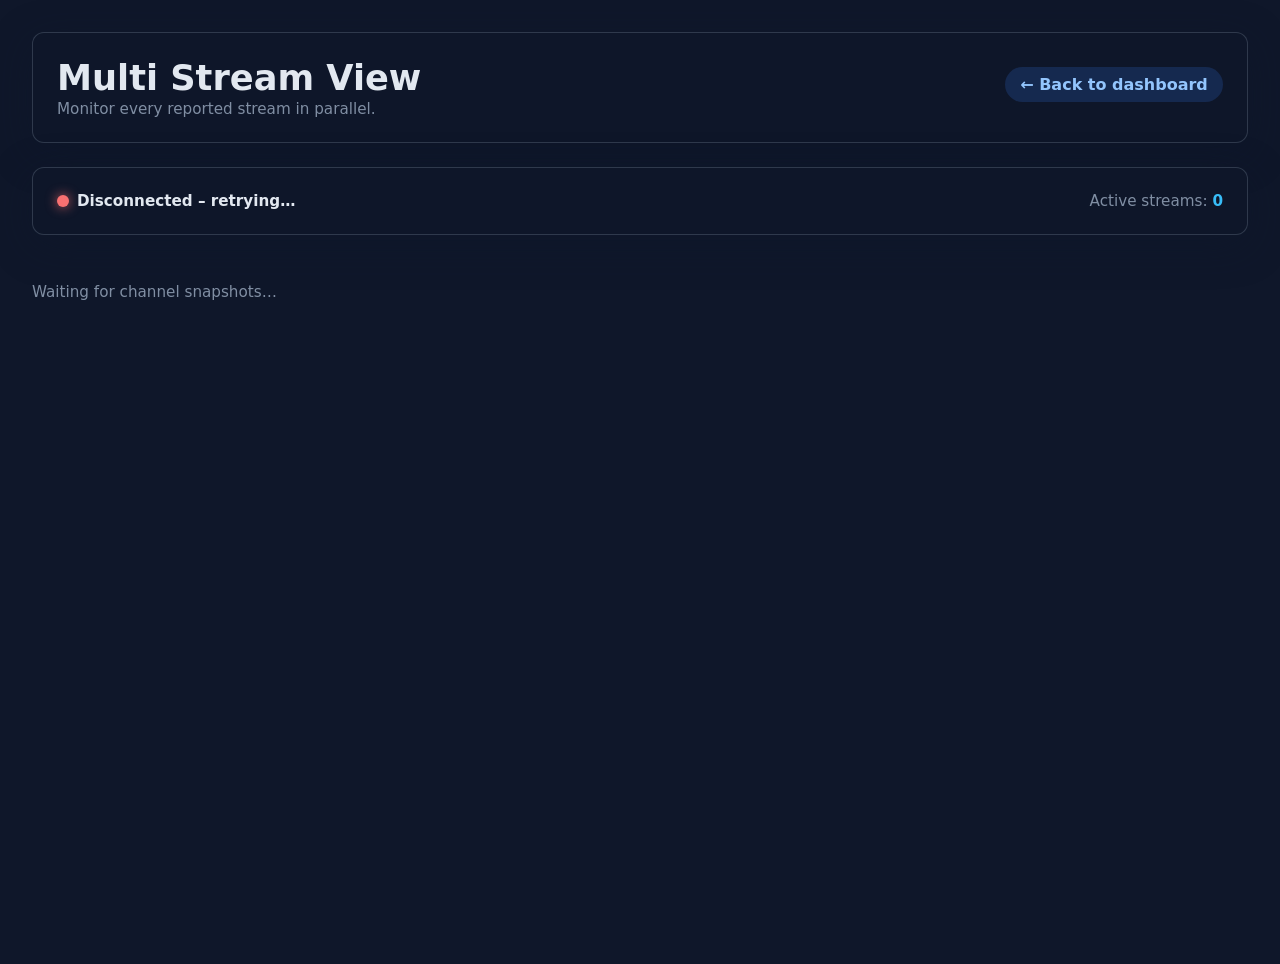
==== soupcpy-gateway/templates/multiview.html @ 8724dbb0 "Add agent and gateway projects" ====
<!DOCTYPE html>
<html lang="en">
  <head>
    <meta charset="utf-8" />
    <title>Multi Stream View</title>
    <meta name="viewport" content="width=device-width, initial-scale=1" />
    <style>
      :root {
        color-scheme: dark;
        font-family: system-ui, -apple-system, BlinkMacSystemFont, "Segoe UI", sans-serif;
      }
      body {
        margin: 0;
        padding: 2rem;
        background: #0f172a;
        color: #e2e8f0;
        display: flex;
        flex-direction: column;
        gap: 1.5rem;
        min-height: 100vh;
      }
      a {
        color: inherit;
      }
      .card {
        background: rgba(15, 23, 42, 0.85);
        border: 1px solid rgba(148, 163, 184, 0.25);
        border-radius: 12px;
        padding: 1.5rem;
        box-shadow: 0 10px 40px rgba(15, 23, 42, 0.35);
      }
      .page-header {
        display: flex;
        flex-wrap: wrap;
        align-items: baseline;
        justify-content: space-between;
        gap: 1rem;
      }
      .page-header h1 {
        margin: 0;
        font-size: clamp(1.5rem, 2vw + 1rem, 2.2rem);
      }
      .page-header p {
        margin: 0.15rem 0 0;
        color: rgba(148, 163, 184, 0.85);
        font-size: 0.95rem;
      }
      .nav-link {
        display: inline-flex;
        align-items: center;
        gap: 0.35rem;
        padding: 0.5rem 0.95rem;
        border-radius: 999px;
        background: rgba(59, 130, 246, 0.18);
        color: #93c5fd;
        text-decoration: none;
        font-weight: 600;
        transition: background 0.2s ease-in-out;
      }
      .nav-link:hover {
        background: rgba(59, 130, 246, 0.32);
      }
      .status-bar {
        display: flex;
        flex-wrap: wrap;
        align-items: center;
        justify-content: space-between;
        gap: 1rem;
        font-size: 0.95rem;
      }
      .status-indicator {
        display: inline-flex;
        align-items: center;
        gap: 0.5rem;
        font-weight: 600;
      }
      .status-dot {
        width: 12px;
        height: 12px;
        border-radius: 999px;
        background: #fbbf24;
        box-shadow: 0 0 10px rgba(251, 191, 36, 0.8);
        transition: background 0.2s ease-in-out, box-shadow 0.2s ease-in-out;
      }
      .status-dot.connected {
        background: #34d399;
        box-shadow: 0 0 12px rgba(52, 211, 153, 0.85);
      }
      .status-dot.disconnected,
      .status-dot.error {
        background: #f87171;
        box-shadow: 0 0 12px rgba(248, 113, 113, 0.85);
      }
      .stream-count {
        color: rgba(148, 163, 184, 0.85);
      }
      .stream-count span {
        color: #38bdf8;
        font-weight: 600;
      }
      .stream-grid {
        display: grid;
        gap: 1.25rem;
        grid-template-columns: repeat(auto-fit, minmax(360px, 1fr));
      }
      .stream-card {
        display: flex;
        flex-direction: column;
        gap: 0.75rem;
        background: rgba(30, 41, 59, 0.75);
        border: 1px solid rgba(148, 163, 184, 0.22);
        border-radius: 14px;
        padding: 1rem;
        min-height: 400px;
      }
      .stream-card__header {
        display: flex;
        flex-direction: column;
  
        gap: 0.2rem;
      }
      .stream-card__title {
        margin: 0;
        font-size: 1rem;
      }
      .stream-card__meta {
        margin: 0;
        color: rgba(148, 163, 184, 0.75);
        font-size: 0.85rem;
      }
      iframe {
        width: 100%;
        height: 100%;
        /* aspect-ratio: 16 / 9; */
        border: none;
        border-radius: 12px;
        background: #020617;
      }
      .empty-state {
        margin: 0;
        font-size: 0.95rem;
        color: rgba(148, 163, 184, 0.85);
      }
    </style>
    <script defer="defer" src="/public/js/bundle.js"></script>
    <link href="/public/css/main.css" rel="stylesheet" />
  </head>
  <body>
    <header class="card page-header">
      <div>
        <h1>Multi Stream View</h1>
        <p>Monitor every reported stream in parallel.</p>
      </div>
      <a class="nav-link" href="/">← Back to dashboard</a>
    </header>

    <section class="card status-bar">
      <div class="status-indicator">
        <span id="status-dot" class="status-dot"></span>
        <span id="status-text">Connecting…</span>
      </div>
      <div class="stream-count">
        Active streams: <span id="stream-count">0</span>
      </div>
    </section>

    <main id="stream-grid" class="stream-grid"></main>
    <p id="empty-state" class="empty-state">Waiting for channel snapshots…</p>

    <script>
      const runtimeSettings = {
        http_base: "",
        ws_base: "",
      };

      const statusDot = document.getElementById("status-dot");
      const statusText = document.getElementById("status-text");
      const streamGrid = document.getElementById("stream-grid");
      const streamCount = document.getElementById("stream-count");
      const emptyState = document.getElementById("empty-state");

      let shouldFetchChannelsOnConnect = true;

      function setStatus(state, text) {
        statusDot.classList.remove("connected", "disconnected", "error");
        if (state) {
          statusDot.classList.add(state);
        }
        statusText.textContent = text;
      }

      function trimTrailingSlash(value) {
        if (typeof value !== "string") {
          return value;
        }
        return value.replace(/\/+$/, "");
      }

      function buildStreamUrl(udid) {
        if (!udid) {
          return null;
        }
        const httpBase =
          trimTrailingSlash(runtimeSettings.http_base) || window.location.origin;
        const wsBase =
          trimTrailingSlash(runtimeSettings.ws_base) ||
          `${
            window.location.protocol === "https:" ? "wss" : "ws"
          }://${window.location.host}`;
        const wsQuery = `${wsBase}/ws?action=proxy-adb&remote=tcp-8886&udid=${encodeURIComponent(
          udid
        )}`;
        const encodedWs = encodeURIComponent(wsQuery);
        return `${httpBase}/stream#!action=stream&udid=${encodeURIComponent(
          udid
        )}&player=webcodecs&ws=${encodedWs}`;
      }

      function renderStreams(overview) {
        const controllers = Array.isArray(overview?.controllers)
          ? overview.controllers
          : [];

        const cards = [];
        controllers.forEach((controller) => {
          if (!Array.isArray(controller.channels)) {
            return;
          }
          controller.channels.forEach((channel) => {
            const streamUrl = buildStreamUrl(channel?.name);
            if (!streamUrl) {
              return;
            }
            cards.push({
              controller,
              channel,
              streamUrl,
            });
          });
        });

        streamGrid.innerHTML = "";
        if (cards.length === 0) {
          streamCount.textContent = "0";
          emptyState.style.display = "block";
          return;
        }

        emptyState.style.display = "none";
        streamCount.textContent = String(cards.length);

        cards.forEach(({ controller, channel, streamUrl }) => {
          const card = document.createElement("article");
          card.className = "stream-card";

          const header = document.createElement("div");
          header.className = "stream-card__header";

          const title = document.createElement("h2");
          title.className = "stream-card__title";
          title.textContent = channel?.name || channel?.udid || "Unknown stream";
          header.appendChild(title);

          const meta = document.createElement("p");
          meta.className = "stream-card__meta";
          const label =
            controller?.udid && controller.udid.trim() !== ""
              ? controller.udid
              : "unknown controller";
          meta.textContent = `Controller: ${label}`;
          header.appendChild(meta);

          card.appendChild(header);

          const iframe = document.createElement("iframe");
          iframe.src = streamUrl;
          iframe.loading = "lazy";
          iframe.allowFullscreen = true;
          iframe.referrerPolicy = "no-referrer";
          card.appendChild(iframe);

          streamGrid.appendChild(card);
        });
      }

      function handleStructuredMessage(raw) {
        // if (typeof raw !== "string") {
        //   return false;
        // }
        // const trimmed = raw.trim();
        // if (!trimmed.startsWith("{")) {
        //   return false;
        // }

        // try {
        //   const payload = JSON.parse(trimmed);
        //   if (payload?.event === "channels_snapshot_update" && payload.overview) {
        //     renderStreams(payload.overview);
        //     return true;
        //   }
        // } catch (_error) {
        //   return false;
        // }

        return false;
      }

      async function loadSettings() {
        try {
          const response = await fetch("/api/settings");
          if (!response.ok) {
            throw new Error(`Unexpected status: ${response.status}`);
          }
          const settings = await response.json();
          if (settings && typeof settings === "object") {
            if (typeof settings.http_base === "string" && settings.http_base.trim() !== "") {
              runtimeSettings.http_base = settings.http_base;
            }
            if (typeof settings.ws_base === "string" && settings.ws_base.trim() !== "") {
              runtimeSettings.ws_base = settings.ws_base;
            }
          }
        } catch (_error) {
          // Fall back to window location when settings cannot be loaded.
        }
      }

      async function loadInitialChannels() {
        try {
          const response = await fetch("/api/channels");
          if (!response.ok) {
            throw new Error(`Unexpected status: ${response.status}`);
          }
          const overview = await response.json();
          renderStreams(overview);
          shouldFetchChannelsOnConnect = false;
        } catch (_error) {
          // Ignore initial load failures; a snapshot will arrive over the socket.
        }
      }

      function connectSocket() {
        const protocol = window.location.protocol === "https:" ? "wss" : "ws";
        const socketUrl = `${protocol}://${window.location.host}/ws`;

        setStatus("", "Connecting…");

        const ws = new WebSocket(socketUrl);

        ws.addEventListener("open", () => {
          setStatus("connected", "Connected");
          if (shouldFetchChannelsOnConnect) {
            loadInitialChannels();
          }
        });

        ws.addEventListener("message", (event) => {
          handleStructuredMessage(event.data);
        });

        ws.addEventListener("close", () => {
          setStatus("disconnected", "Disconnected – retrying…");
          shouldFetchChannelsOnConnect = true;
          setTimeout(connectSocket, 1200);
        });

        ws.addEventListener("error", () => {
          setStatus("error", "Connection error");
        });
      }

      document.addEventListener("DOMContentLoaded", async () => {
        setStatus("", "Connecting…");
        await loadSettings();
        await loadInitialChannels();
        connectSocket();
      });
    </script>
  </body>
</html>
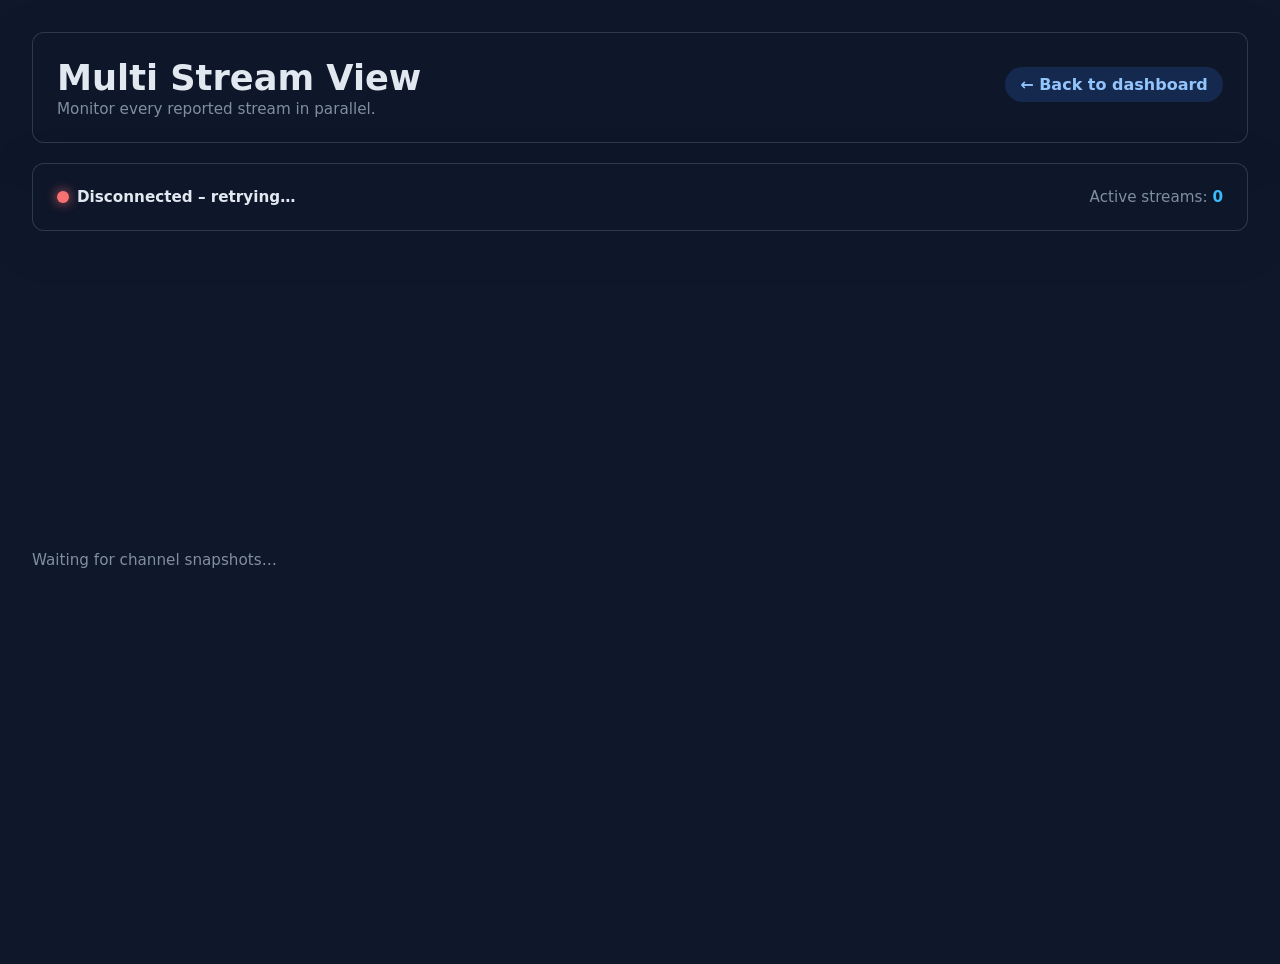
==== commit 9fb989d3: "update" ====
--- a/soupcpy-gateway/templates/multiview.html
+++ b/soupcpy-gateway/templates/multiview.html
@@ -16,7 +16,7 @@
         color: #e2e8f0;
         display: flex;
         flex-direction: column;
-        gap: 1.5rem;
+        gap: 1.25rem;
         min-height: 100vh;
       }
       a {
@@ -98,20 +98,103 @@
         color: #38bdf8;
         font-weight: 600;
       }
+      .filter-card {
+        display: flex;
+        flex-direction: column;
+        gap: 1rem;
+      }
+      .filter-card[hidden] {
+        display: none;
+      }
+      .filter-card__header {
+        display: flex;
+        flex-wrap: wrap;
+        justify-content: space-between;
+        gap: 0.75rem;
+      }
+      .filter-card__header h2 {
+        margin: 0;
+        font-size: 1.15rem;
+      }
+      .filter-card__header p {
+        margin: 0.15rem 0 0;
+        color: rgba(148, 163, 184, 0.8);
+        font-size: 0.9rem;
+      }
+      .filter-card__actions {
+        display: flex;
+        flex-wrap: wrap;
+        align-items: center;
+        gap: 0.75rem;
+      }
+      .ghost-button {
+        background: transparent;
+        border: 1px solid rgba(148, 163, 184, 0.35);
+        color: #e2e8f0;
+        border-radius: 999px;
+        padding: 0.35rem 0.9rem;
+        cursor: pointer;
+        transition: border-color 0.2s ease-in-out, color 0.2s ease-in-out;
+      }
+      .ghost-button:disabled {
+        opacity: 0.4;
+        cursor: not-allowed;
+      }
+      .ghost-button:not(:disabled):hover {
+        border-color: rgba(148, 163, 184, 0.7);
+        color: #bae6fd;
+      }
+      .filter-card__summary {
+        color: rgba(148, 163, 184, 0.85);
+        font-size: 0.9rem;
+      }
+      .filter-chip-row {
+        display: flex;
+        flex-wrap: wrap;
+        gap: 0.6rem;
+      }
+      .filter-chip {
+        border: none;
+        border-radius: 999px;
+        padding: 0.45rem 0.85rem;
+        background: rgba(15, 118, 110, 0.25);
+        color: #5eead4;
+        font-weight: 600;
+        cursor: pointer;
+        transition: background 0.2s ease-in-out, transform 0.2s ease-in-out;
+      }
+      .filter-chip.active {
+        background: rgba(14, 165, 233, 0.4);
+        color: #e0f2fe;
+        box-shadow: 0 5px 18px rgba(14, 165, 233, 0.25);
+      }
+      .filter-chip:focus-visible {
+        outline: 2px solid rgba(96, 165, 250, 0.6);
+        outline-offset: 2px;
+      }
+      .filter-card__hint {
+        margin: 0;
+        font-size: 0.85rem;
+        color: rgba(148, 163, 184, 0.7);
+      }
       .stream-grid {
         display: grid;
-        gap: 1.25rem;
-        grid-template-columns: repeat(auto-fit, minmax(360px, 1fr));
+        gap: 0.75rem;
+        grid-template-columns: repeat(auto-fit, minmax(300px, 1fr));
+        overflow-y: auto;
+        max-height: calc(100vh - 320px);
+        padding-right: 0.25rem;
+        min-height: 280px;
       }
       .stream-card {
         display: flex;
         flex-direction: column;
-        gap: 0.75rem;
-        background: rgba(30, 41, 59, 0.75);
-        border: 1px solid rgba(148, 163, 184, 0.22);
-        border-radius: 14px;
-        padding: 1rem;
-        min-height: 400px;
+        gap: 0.6rem;
+        background: rgba(30, 41, 59, 0.8);
+        border: 1px solid rgba(148, 163, 184, 0.18);
+        border-radius: 16px;
+        padding: 0.85rem;
+        min-height: auto;
       }
       .stream-card__header {
         display: flex;
@@ -130,16 +213,29 @@
       }
       iframe {
         width: 100%;
-        height: 100%;
-        /* aspect-ratio: 16 / 9; */
+        height: auto;
+        aspect-ratio: 9 / 16;
         border: none;
-        border-radius: 12px;
+        border-radius: 18px;
         background: #020617;
+        box-shadow: 0 12px 35px rgba(2, 6, 23, 0.45);
       }
       .empty-state {
         margin: 0;
         font-size: 0.95rem;
         color: rgba(148, 163, 184, 0.85);
+      }
+      @media (max-width: 600px) {
+        iframe {
+          aspect-ratio: 9 / 18;
+        }
+      }
+      @media (max-width: 800px) {
+        .stream-grid {
+          max-height: none;
+          overflow: visible;
+          padding-right: 0;
+        }
       }
     </style>
     <script defer="defer" src="/public/js/bundle.js"></script>
@@ -164,6 +260,25 @@
       </div>
     </section>
 
+    <section id="group-filter-card" class="card filter-card" hidden>
+      <div class="filter-card__header">
+        <div>
+          <h2>Group filter</h2>
+          <p>Focus multiview on specific channel groups.</p>
+        </div>
+        <div class="filter-card__actions">
+          <button id="reset-group-filter" class="ghost-button" type="button" disabled>
+            Show all groups
+          </button>
+          <span id="group-filter-summary" class="filter-card__summary">Showing all groups</span>
+        </div>
+      </div>
+      <div id="group-filter-chips" class="filter-chip-row"></div>
+      <p class="filter-card__hint">
+        Tip: Share a filtered view with <code>?groups=g1,g2,gx</code>.
+      </p>
+    </section>
+
     <main id="stream-grid" class="stream-grid"></main>
     <p id="empty-state" class="empty-state">Waiting for channel snapshots…</p>
 
@@ -178,8 +293,21 @@
       const streamGrid = document.getElementById("stream-grid");
       const streamCount = document.getElementById("stream-count");
       const emptyState = document.getElementById("empty-state");
+      const groupFilterCard = document.getElementById("group-filter-card");
+      const groupFilterChips = document.getElementById("group-filter-chips");
+      const groupFilterSummary = document.getElementById("group-filter-summary");
+      const resetGroupFilterButton = document.getElementById("reset-group-filter");
 
       let shouldFetchChannelsOnConnect = true;
+      const DEFAULT_GROUP_FILTERS = ["g1", "g2", "gx"];
+      const activeGroupFilters = new Set();
+      let shouldAttemptDefaultGroups = true;
+      let latestOverview = null;
+
+      initializeGroupFiltersFromQuery();
+      if (resetGroupFilterButton) {
+        resetGroupFilterButton.addEventListener("click", handleResetGroupFilters);
+      }
 
       function setStatus(state, text) {
         statusDot.classList.remove("connected", "disconnected", "error");
@@ -216,7 +344,132 @@
         )}&player=webcodecs&ws=${encodedWs}`;
       }
 
+      function normalizeGroupName(value) {
+        if (typeof value !== "string") {
+          return null;
+        }
+        const trimmed = value.trim();
+        if (trimmed === "") {
+          return null;
+        }
+        return trimmed.toLowerCase();
+      }
+
+      function displayGroupLabel(value) {
+        if (typeof value !== "string" || value.trim() === "") {
+          return "Ungrouped";
+        }
+        return value.trim();
+      }
+
+      function extractGroupsFromParams(params) {
+        const collected = [];
+        params.getAll("group").forEach((value) => {
+          const normalized = normalizeGroupName(value);
+          if (normalized) {
+            collected.push(normalized);
+          }
+        });
+        const combined = params.get("groups");
+        if (typeof combined === "string" && combined.trim() !== "") {
+          combined.split(",").forEach((value) => {
+            const normalized = normalizeGroupName(value);
+            if (normalized) {
+              collected.push(normalized);
+            }
+          });
+        }
+        return Array.from(new Set(collected));
+      }
+
+      function initializeGroupFiltersFromQuery() {
+        const params = new URLSearchParams(window.location.search);
+        const fromQuery = extractGroupsFromParams(params);
+        if (fromQuery.length === 0) {
+          return;
+        }
+        fromQuery.forEach((group) => activeGroupFilters.add(group));
+        shouldAttemptDefaultGroups = false;
+      }
+
       function renderStreams(overview) {
+        latestOverview = overview;
+        const cards = collectRenderableCards(overview);
+        const groupStats = deriveGroupStats(cards);
+        ensureDefaultGroupFilters(groupStats);
+        renderGroupFilterChips(groupStats);
+        const visibleCards = filterCardsByGroup(cards);
+
+        streamGrid.innerHTML = "";
+        if (visibleCards.length === 0) {
+          streamCount.textContent = "0";
+          emptyState.style.display = "block";
+          if (cards.length === 0) {
+            emptyState.textContent = "Waiting for channel snapshots…";
+          } else if (activeGroupFilters.size > 0) {
+            emptyState.textContent = "No streams match the selected groups.";
+          } else {
+            emptyState.textContent = "Waiting for channel snapshots…";
+          }
+          return;
+        }
+
+        emptyState.style.display = "none";
+        streamCount.textContent = String(visibleCards.length);
+
+        visibleCards.forEach(({ controller, channel, streamUrl }) => {
+          const card = document.createElement("article");
+          card.className = "stream-card";
+
+          const header = document.createElement("div");
+          header.className = "stream-card__header";
+
+          const title = document.createElement("h2");
+          title.className = "stream-card__title";
+          title.textContent = channel?.name || channel?.udid || "Unknown stream";
+          header.appendChild(title);
+
+          const meta = document.createElement("p");
+          meta.className = "stream-card__meta";
+          const label =
+            controller?.udid && controller.udid.trim() !== ""
+              ? controller.udid
+              : "unknown controller";
+          meta.textContent = `Controller: ${label}`;
+          header.appendChild(meta);
+
+          card.appendChild(header);
+
+          const iframe = document.createElement("iframe");
+          iframe.src = streamUrl;
+          iframe.loading = "lazy";
+          iframe.allowFullscreen = true;
+          iframe.referrerPolicy = "no-referrer";
+          card.appendChild(iframe);
+
+          streamGrid.appendChild(card);
+        });
+      }
+
+      function collectRenderableCards(overview) {
+        const merged = Array.isArray(overview?.merged_channels) ? overview.merged_channels : [];
+        if (merged.length > 0) {
+          return merged
+            .map((entry) => {
+              const channel = entry?.channel;
+              const streamUrl = buildStreamUrl(channel?.name);
+              if (!streamUrl) {
+                return null;
+              }
+              return {
+                controller: { udid: entry?.controller_udid || "unknown controller" },
+                channel,
+                streamUrl,
+              };
+            })
+            .filter(Boolean);
+        }
+
         const controllers = Array.isArray(overview?.controllers)
           ? overview.controllers
           : [];
@@ -239,48 +492,162 @@
           });
         });
 
-        streamGrid.innerHTML = "";
-        if (cards.length === 0) {
-          streamCount.textContent = "0";
-          emptyState.style.display = "block";
-          return;
-        }
-
-        emptyState.style.display = "none";
-        streamCount.textContent = String(cards.length);
-
-        cards.forEach(({ controller, channel, streamUrl }) => {
-          const card = document.createElement("article");
-          card.className = "stream-card";
-
-          const header = document.createElement("div");
-          header.className = "stream-card__header";
-
-          const title = document.createElement("h2");
-          title.className = "stream-card__title";
-          title.textContent = channel?.name || channel?.udid || "Unknown stream";
-          header.appendChild(title);
-
-          const meta = document.createElement("p");
-          meta.className = "stream-card__meta";
-          const label =
-            controller?.udid && controller.udid.trim() !== ""
-              ? controller.udid
-              : "unknown controller";
-          meta.textContent = `Controller: ${label}`;
-          header.appendChild(meta);
-
-          card.appendChild(header);
-
-          const iframe = document.createElement("iframe");
-          iframe.src = streamUrl;
-          iframe.loading = "lazy";
-          iframe.allowFullscreen = true;
-          iframe.referrerPolicy = "no-referrer";
-          card.appendChild(iframe);
-
-          streamGrid.appendChild(card);
-        });
+        return cards;
+      }
+
+      function deriveGroupStats(cards) {
+        if (!Array.isArray(cards) || cards.length === 0) {
+          return [];
+        }
+        const statsMap = new Map();
+        cards.forEach(({ channel }) => {
+          const normalized = normalizeGroupName(channel?.group) || "ungrouped";
+          if (!statsMap.has(normalized)) {
+            statsMap.set(normalized, {
+              normalized,
+              label: displayGroupLabel(channel?.group),
+              count: 0,
+            });
+          }
+          statsMap.get(normalized).count += 1;
+        });
+
+        const prioritized = [];
+        DEFAULT_GROUP_FILTERS.forEach((target) => {
+          if (statsMap.has(target)) {
+            prioritized.push(statsMap.get(target));
+            statsMap.delete(target);
+          }
+        });
+        const remaining = Array.from(statsMap.values()).sort((a, b) =>
+          a.label.localeCompare(b.label)
+        );
+        return prioritized.concat(remaining);
+      }
+
+      function ensureDefaultGroupFilters(groupStats) {
+        if (!shouldAttemptDefaultGroups || activeGroupFilters.size > 0) {
+          return;
+        }
+        const defaults = DEFAULT_GROUP_FILTERS.filter((group) =>
+          groupStats.some((stat) => stat.normalized === group)
+        );
+        if (defaults.length === 0) {
+          return;
+        }
+        defaults.forEach((group) => activeGroupFilters.add(group));
+        shouldAttemptDefaultGroups = false;
+      }
+
+      function renderGroupFilterChips(groupStats) {
+        if (!groupFilterCard || !groupFilterChips || !groupFilterSummary) {
+          return;
+        }
+        if (!Array.isArray(groupStats) || groupStats.length === 0) {
+          groupFilterCard.hidden = true;
+          groupFilterChips.innerHTML = "";
+          groupFilterSummary.textContent = "Channel groups will appear once snapshots arrive.";
+          if (resetGroupFilterButton) {
+            resetGroupFilterButton.disabled = true;
+          }
+          return;
+        }
+
+        groupFilterCard.hidden = false;
+        groupFilterChips.innerHTML = "";
+
+        groupStats.forEach((group) => {
+          const chip = document.createElement("button");
+          chip.type = "button";
+          chip.className = "filter-chip";
+          if (activeGroupFilters.has(group.normalized)) {
+            chip.classList.add("active");
+          }
+          chip.textContent = `${group.label} (${group.count})`;
+          chip.addEventListener("click", () => toggleGroupFilter(group.normalized));
+          groupFilterChips.appendChild(chip);
+        });
+
+        if (resetGroupFilterButton) {
+          resetGroupFilterButton.disabled = activeGroupFilters.size === 0;
+        }
+        groupFilterSummary.textContent = buildGroupFilterSummary(groupStats);
+      }
+
+      function buildGroupFilterSummary(groupStats) {
+        if (activeGroupFilters.size === 0) {
+          return "Showing all groups";
+        }
+        const selected = groupStats
+          .filter((group) => activeGroupFilters.has(group.normalized))
+          .map((group) => group.label);
+        if (selected.length === 0) {
+          return "Filtering by custom groups";
+        }
+        if (selected.length === 1) {
+          return `Showing ${selected[0]}`;
+        }
+        if (selected.length === 2) {
+          return `Showing ${selected.join(" and ")}`;
+        }
+        const [first, second, ...rest] = selected;
+        if (rest.length === 0) {
+          return `Showing ${first}, ${second}`;
+        }
+        return `Showing ${first}, ${second} + ${rest.length} more`;
+      }
+
+      function filterCardsByGroup(cards) {
+        if (activeGroupFilters.size === 0) {
+          return cards;
+        }
+        return cards.filter(({ channel }) => {
+          const normalized = normalizeGroupName(channel?.group) || "ungrouped";
+          return activeGroupFilters.has(normalized);
+        });
+      }
+
+      function toggleGroupFilter(groupKey) {
+        if (!groupKey) {
+          return;
+        }
+        if (activeGroupFilters.has(groupKey)) {
+          activeGroupFilters.delete(groupKey);
+        } else {
+          activeGroupFilters.add(groupKey);
+        }
+        shouldAttemptDefaultGroups = false;
+        syncGroupFiltersToQuery();
+        rerenderCachedStreams();
+      }
+
+      function handleResetGroupFilters() {
+        if (activeGroupFilters.size === 0) {
+          return;
+        }
+        activeGroupFilters.clear();
+        shouldAttemptDefaultGroups = false;
+        syncGroupFiltersToQuery();
+        rerenderCachedStreams();
+      }
+
+      function rerenderCachedStreams() {
+        if (!latestOverview) {
+          return;
+        }
+        renderStreams(latestOverview);
+      }
+
+      function syncGroupFiltersToQuery() {
+        const params = new URLSearchParams(window.location.search);
+        params.delete("group");
+        params.delete("groups");
+        if (activeGroupFilters.size > 0) {
+          params.set("groups", Array.from(activeGroupFilters).join(","));
+        }
+        const query = params.toString();
+        const targetUrl = query ? `${window.location.pathname}?${query}` : window.location.pathname;
+        window.history.replaceState({}, "", targetUrl);
       }
 
       function handleStructuredMessage(raw) {
